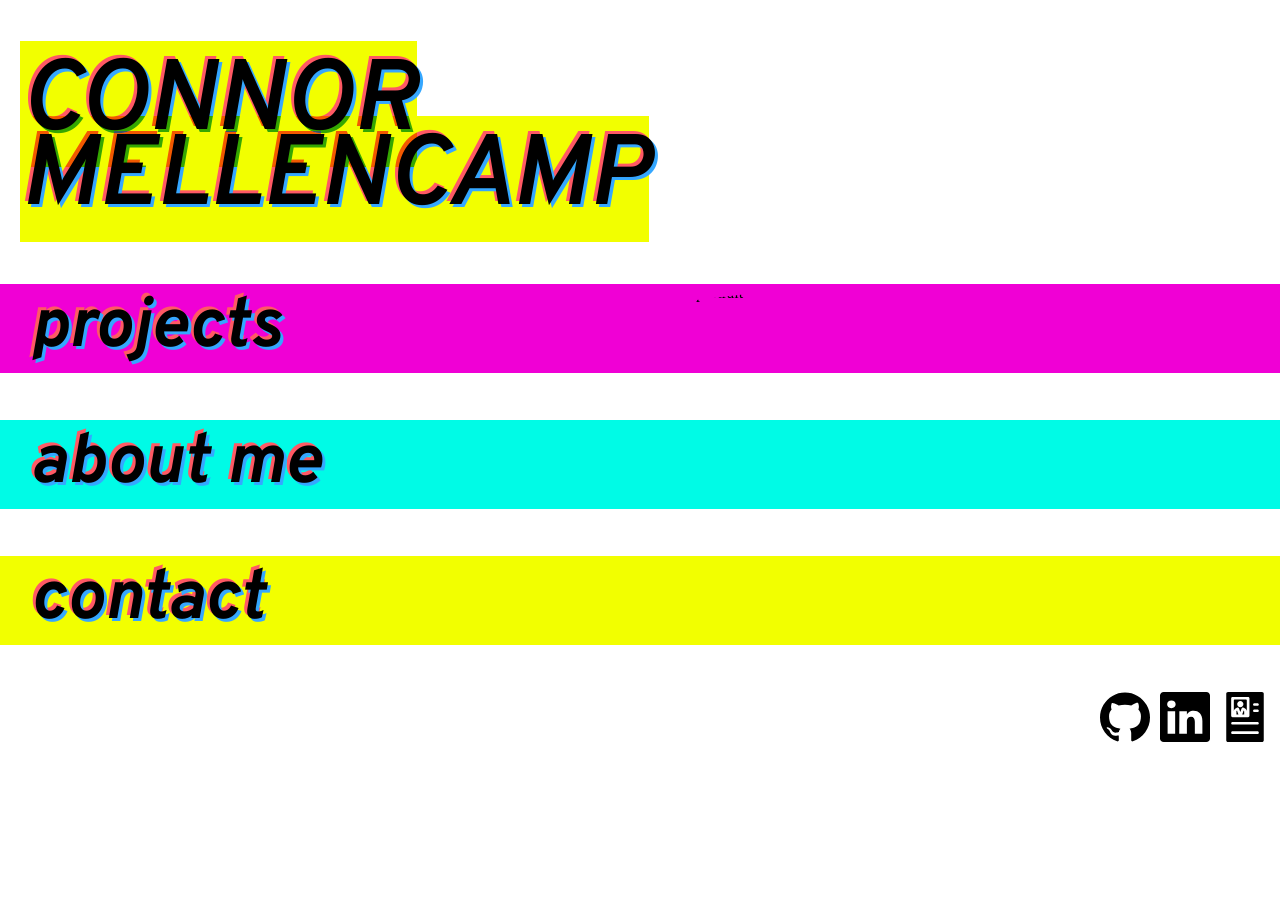
==== index.html @ 513e1403 "changing portrait size per screen width. changed class name grid-container to container" ====
<!DOCTYPE html>
<html lang="en">

<head>
    <meta charset="UTF-8">
    <meta name="viewport" content="width=device-width, initial-scale=1.0">
    <meta http-equiv="X-UA-Compatible" content="ie=edge">
    <title>portfolio</title>
</head>

<body>
    <div class="container">
        <div class="headspace">
            <h1 class="name"><span class="mark">CONNOR<br /></span><span class="mark">MELLENCAMP</span></h1>
        </div>
        <img class="portrait" src="https://i.ibb.co/tsWNn4s/IMG-1153.jpg" alt="portrait" />
        <div class="section">
            <div class="projects">
                <h1 class="section-title">projects</h1>
            </div>
        </div>
        <div class="section">
            <div class="aboutme">
                <h1 class="section-title">about me</h1>
                <!-- <div class="aboutme-text">I'm creative and have a genuine desire of deep understanding and constant improvement. Currently my learning time is devoted to furthering my experience with and understanding of JavaScript and its frameworks. When I'm not behind my computer, you'll find me cooking, reading, listening to podcasts, or at the gym training Brazilian Jiu Jitsu.</div> -->
            </div>
        </div>
        <div class="section">
            <div class="contact">
                <h1 class="section-title">contact</h1>
            </div>

        </div>
        <div class="footer">
            <img class="contact-logo" src="./assets/resume-logo.svg" alt="Resume logo" />
            <img class="contact-logo" src="./assets/linkedin-logo.svg" alt="LinkedIn logo" />
            <img class="contact-logo" src="./assets/github-logo.svg" alt="GitHub logo" />
        </div>
    </div>

</body>
<link rel="stylesheet" type="text/css" href="./portfolio.css" />

</html>
---- portfolio.css ----
@import url("https://fonts.googleapis.com/css?family=Lato|Overpass:400,600i");

body {
  background: #fff;
  margin: 0;
  padding: 0;
  width: 100%;
}
.headspace {
  background: #fff;
  margin: 0;
  padding-left: 20px;
}
.portrait {
  -webkit-clip-path: polygon(25% 0%, 100% 0%, 75% 100%, 0% 100%);
  clip-path: polygon(25% 0%, 100% 0%, 75% 100%, 0% 100%);
  float: right;
  width: 600px;
}
h1 {
  font-family: "Overpass", sans-serif;
  text-shadow: 3px 3px #35a7ff, -3px -3px #ff5964;
  /* word-wrap: break-word; */
}
h1.name {
  font-style: italic;
  font-weight: 600;
  font-size: 100px;
  line-height: 75px;
}
h1.section-title {
  font-style: italic;
  font-size: 70px;
  padding-left: 30px;
}
.mark {
  background-color: #f2ff00;
  mix-blend-mode: darken;
}
.projects {
  background-color: #f000d5;
}
.aboutme {
  background-color: #00fbe6;
}
.contact {
  background-color: #f2ff00;
}
.aboutme-text {
  background-color: #fff;
}
.footer .contact-logo {
  float: right;
  height: 50px;
  margin-right: 10px;
  margin-bottom: 30px;
}

@media screen and (max-width: 767px) {
  h1 {
    text-shadow: 2px 2px #35a7ff, -2px -2px #ff5964;
  }
  h1.name {
    font-size: 66px;
    line-height: 50px;
  }
  .portrait {
    width: 450px;
  }
}

@media screen and (max-width: 479px) {
  h1 {
    text-shadow: 2px 2px #35a7ff, -2px -2px #ff5964;
  }
  h1.name {
    font-size: 50px;
    line-height: 37.5px;
  }
  .portrait {
    width: 300px;
  }
}
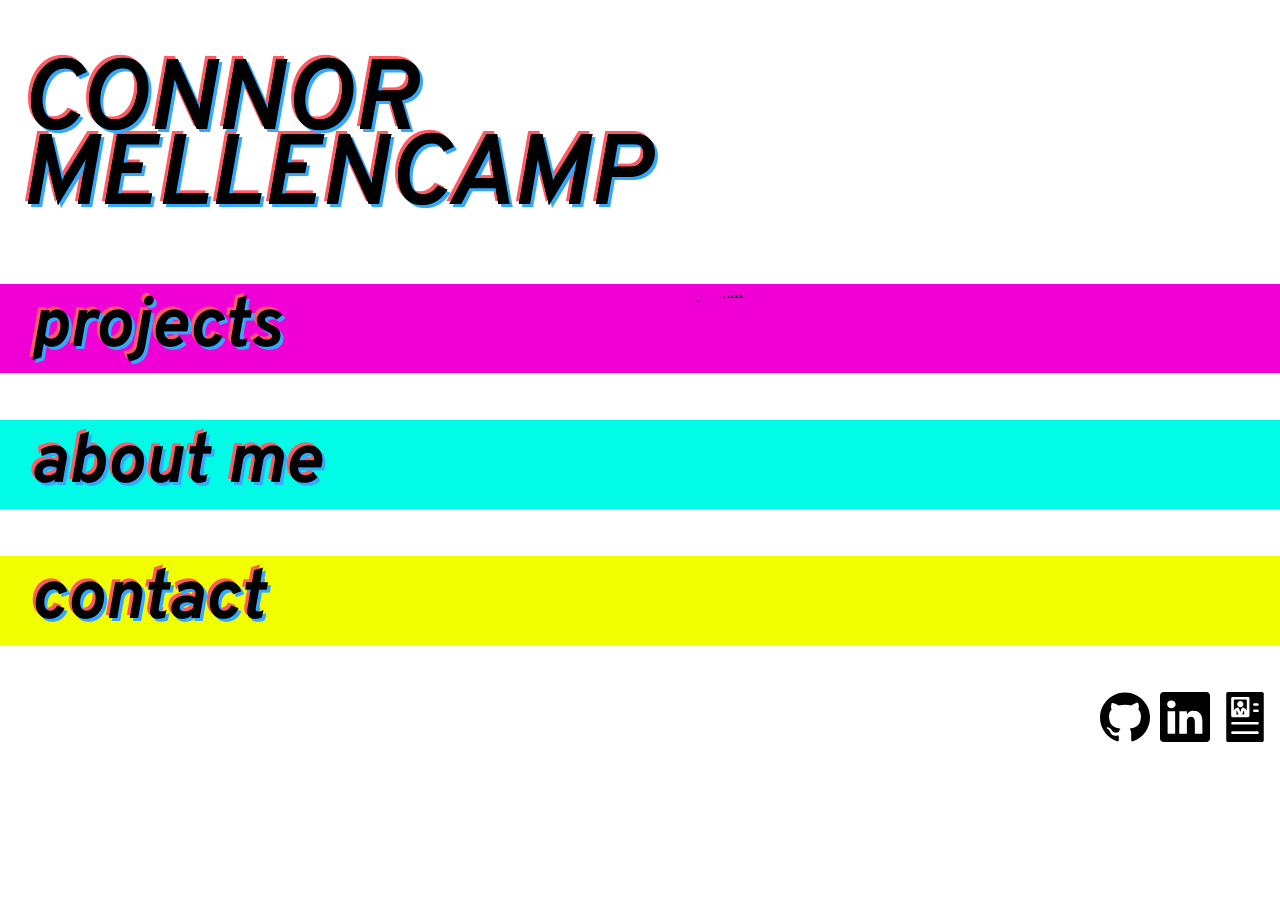
==== commit 128e7e4c: "added shadow animations to name. added name overlay as double shadow animation workaround" ====
--- a/index.html
+++ b/index.html
@@ -11,9 +11,12 @@
 <body>
     <div class="container">
         <div class="headspace">
-            <h1 class="name"><span class="mark">CONNOR<br /></span><span class="mark">MELLENCAMP</span></h1>
+            <h1 class="name">CONNOR<br />MELLENCAMP</h1>
+            <h1 class="name-overlay">CONNOR<br />MELLENCAMP</h1>
         </div>
-        <img class="portrait" src="https://i.ibb.co/tsWNn4s/IMG-1153.jpg" alt="portrait" />
+        <div class="portrait-wrapper">
+            <img class="portrait" src="https://i.ibb.co/tsWNn4s/IMG-1153.jpg" alt="portrait" />
+        </div>
         <div class="section">
             <div class="projects">
                 <h1 class="section-title">projects</h1>
@@ -32,9 +35,9 @@
 
         </div>
         <div class="footer">
-            <img class="contact-logo" src="./assets/resume-logo.svg" alt="Resume logo" />
-            <img class="contact-logo" src="./assets/linkedin-logo.svg" alt="LinkedIn logo" />
-            <img class="contact-logo" src="./assets/github-logo.svg" alt="GitHub logo" />
+            <a href="https://docs.google.com/document/d/1BY7yQ04W9gVpEk_ZtIWBmaUnJpALmWRODy94ypZgOPM/edit?usp=sharing"><img class="contact-logo" src="./assets/resume-logo.svg" alt="Resume logo" /></a>
+            <a href="https://www.linkedin.com/in/connormellencamp/"><img class="contact-logo" src="./assets/linkedin-logo.svg" alt="LinkedIn logo" /></a>
+            <a href="https://github.com/comellen"><img class="contact-logo" src="./assets/github-logo.svg" alt="GitHub logo" /></a>
         </div>
     </div>
 
--- a/portfolio.css
+++ b/portfolio.css
@@ -1,4 +1,37 @@
 @import url("https://fonts.googleapis.com/css?family=Lato|Overpass:400,600i");
+
+@-webkit-keyframes text-shadow-drop-tl {
+  0% {
+    text-shadow: 0 0 #ff5964;
+  }
+  100% {
+    text-shadow: -3px -3px #ff5964;
+  }
+}
+@keyframes text-shadow-drop-tl {
+  0% {
+    text-shadow: 0 0 #ff5964;
+  }
+  100% {
+    text-shadow: -3px -3px #ff5964;
+  }
+}
+@-webkit-keyframes text-shadow-drop-br {
+  0% {
+    text-shadow: 0 0 #35a7ff;
+  }
+  100% {
+    text-shadow: 3px 3px #35a7ff;
+  }
+}
+@keyframes text-shadow-drop-br {
+  0% {
+    text-shadow: 0 0 #35a7ff;
+  }
+  100% {
+    text-shadow: 3px 3px #35a7ff;
+  }
+}
 
 body {
   background: #fff;
@@ -7,7 +40,6 @@
   width: 100%;
 }
 .headspace {
-  background: #fff;
   margin: 0;
   padding-left: 20px;
 }
@@ -23,10 +55,24 @@
   /* word-wrap: break-word; */
 }
 h1.name {
+  z-index: 100;
   font-style: italic;
   font-weight: 600;
   font-size: 100px;
   line-height: 75px;
+  -webkit-animation: text-shadow-drop-tl 0.6s both;
+  animation: text-shadow-drop-tl 0.6s both;
+}
+h1.name-overlay {
+  position: absolute;
+  top: 0;
+  left: 20px;
+  font-style: italic;
+  font-weight: 600;
+  font-size: 100px;
+  line-height: 75px;
+  -webkit-animation: text-shadow-drop-br 0.6s both;
+  animation: text-shadow-drop-br 0.6s both;
 }
 h1.section-title {
   font-style: italic;
@@ -57,12 +103,49 @@
 }
 
 @media screen and (max-width: 767px) {
+  @-webkit-keyframes text-shadow-drop-tl {
+    0% {
+      text-shadow: 0 0 #ff5964;
+    }
+    100% {
+      text-shadow: -2px -2px #ff5964;
+    }
+  }
+  @keyframes text-shadow-drop-tl {
+    0% {
+      text-shadow: 0 0 #ff5964;
+    }
+    100% {
+      text-shadow: -2px -2px #ff5964;
+    }
+  }
+  @-webkit-keyframes text-shadow-drop-br {
+    0% {
+      text-shadow: 0 0 #35a7ff;
+    }
+    100% {
+      text-shadow: 2px 2px #35a7ff;
+    }
+  }
+  @keyframes text-shadow-drop-br {
+    0% {
+      text-shadow: 0 0 #35a7ff;
+    }
+    100% {
+      text-shadow: 2px 2px #35a7ff;
+    }
+  }
   h1 {
     text-shadow: 2px 2px #35a7ff, -2px -2px #ff5964;
   }
-  h1.name {
+  h1.name, h1.name-overlay {
     font-size: 66px;
     line-height: 50px;
+  }
+  h1.section-title {
+    font-style: italic;
+    font-size: 47px;
+    padding-left: 20px;
   }
   .portrait {
     width: 450px;
@@ -70,14 +153,15 @@
 }
 
 @media screen and (max-width: 479px) {
-  h1 {
-    text-shadow: 2px 2px #35a7ff, -2px -2px #ff5964;
-  }
-  h1.name {
+  h1.name, h1.name-overlay {
     font-size: 50px;
     line-height: 37.5px;
   }
   .portrait {
     width: 300px;
+    float: none;
+  }
+  .portrait-wrapper {
+    text-align: center;
   }
 }
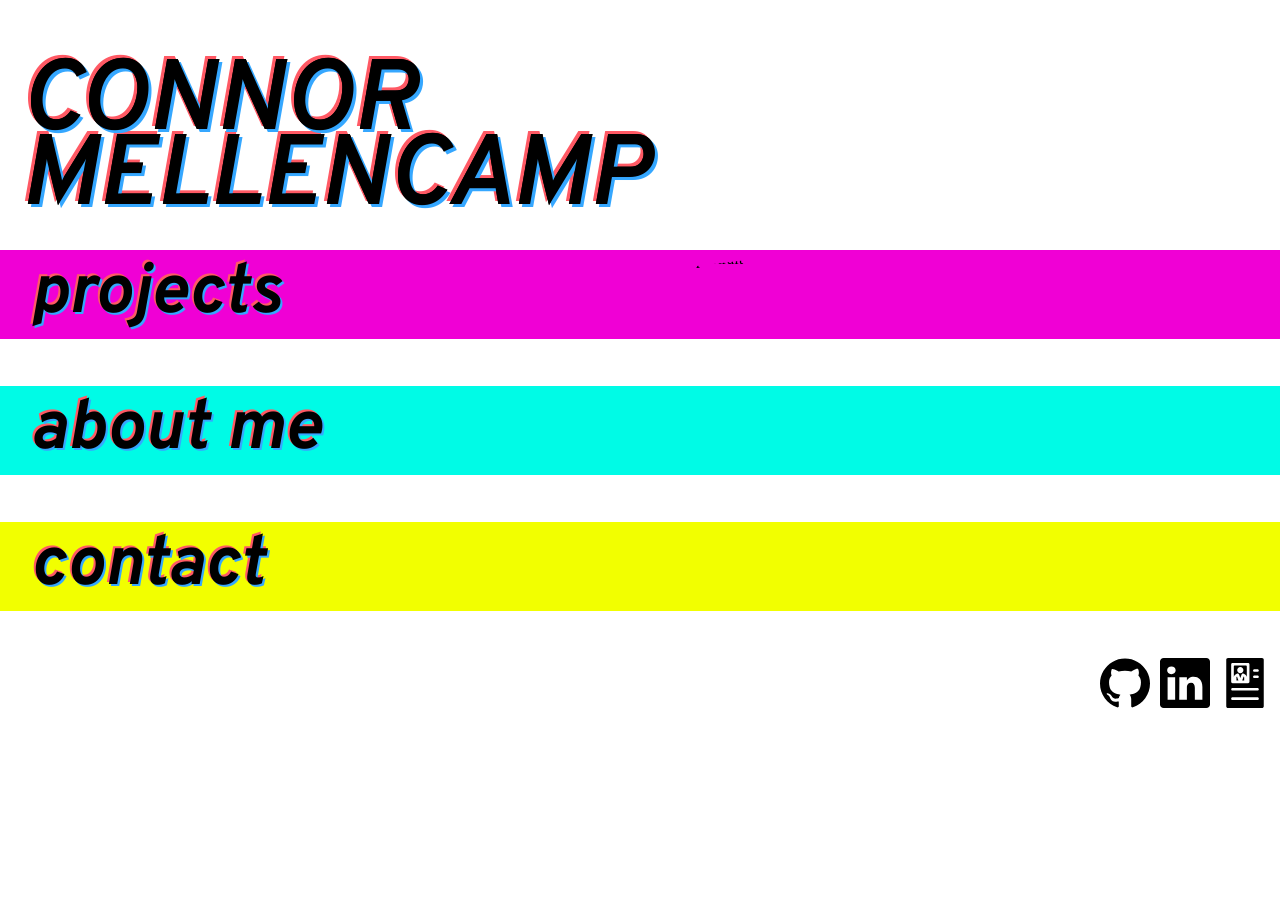
==== commit 2941ad7f: "positioning name" ====
--- a/index.html
+++ b/index.html
@@ -11,8 +11,8 @@
 <body>
     <div class="container">
         <div class="headspace">
-            <h1 class="name">CONNOR<br />MELLENCAMP</h1>
-            <h1 class="name-overlay">CONNOR<br />MELLENCAMP</h1>
+            <h1 class="name blueshadow">CONNOR<br />MELLENCAMP</h1>
+            <h1 class="name redshadow">CONNOR<br />MELLENCAMP</h1>
         </div>
         <div class="portrait-wrapper">
             <img class="portrait" src="https://i.ibb.co/tsWNn4s/IMG-1153.jpg" alt="portrait" />
--- a/portfolio.css
+++ b/portfolio.css
@@ -32,6 +32,14 @@
     text-shadow: 3px 3px #35a7ff;
   }
 }
+.blueshadow {
+  -webkit-animation: text-shadow-drop-tl 0.6s both;
+  animation: text-shadow-drop-tl 0.6s both;
+}
+.redshadow {
+  -webkit-animation: text-shadow-drop-br 0.6s both;
+  animation: text-shadow-drop-br 0.6s both;
+}
 
 body {
   background: #fff;
@@ -40,7 +48,7 @@
   width: 100%;
 }
 .headspace {
-  margin: 0;
+  margin: 0 0 250px 0;
   padding-left: 20px;
 }
 .portrait {
@@ -51,19 +59,10 @@
 }
 h1 {
   font-family: "Overpass", sans-serif;
-  text-shadow: 3px 3px #35a7ff, -3px -3px #ff5964;
-  /* word-wrap: break-word; */
+  word-wrap: break-word;
+  text-shadow: 2px 2px #35a7ff, -2px -2px #ff5964;
 }
 h1.name {
-  z-index: 100;
-  font-style: italic;
-  font-weight: 600;
-  font-size: 100px;
-  line-height: 75px;
-  -webkit-animation: text-shadow-drop-tl 0.6s both;
-  animation: text-shadow-drop-tl 0.6s both;
-}
-h1.name-overlay {
   position: absolute;
   top: 0;
   left: 20px;
@@ -71,8 +70,12 @@
   font-weight: 600;
   font-size: 100px;
   line-height: 75px;
-  -webkit-animation: text-shadow-drop-br 0.6s both;
-  animation: text-shadow-drop-br 0.6s both;
+}
+h1.name-overlay {
+  font-style: italic;
+  font-weight: 600;
+  font-size: 100px;
+  line-height: 75px;
 }
 h1.section-title {
   font-style: italic;
@@ -153,6 +156,9 @@
 }
 
 @media screen and (max-width: 479px) {
+  h1 {
+    text-shadow: 2px 2px #35a7ff, -2px -2px #ff5964;
+  }
   h1.name, h1.name-overlay {
     font-size: 50px;
     line-height: 37.5px;
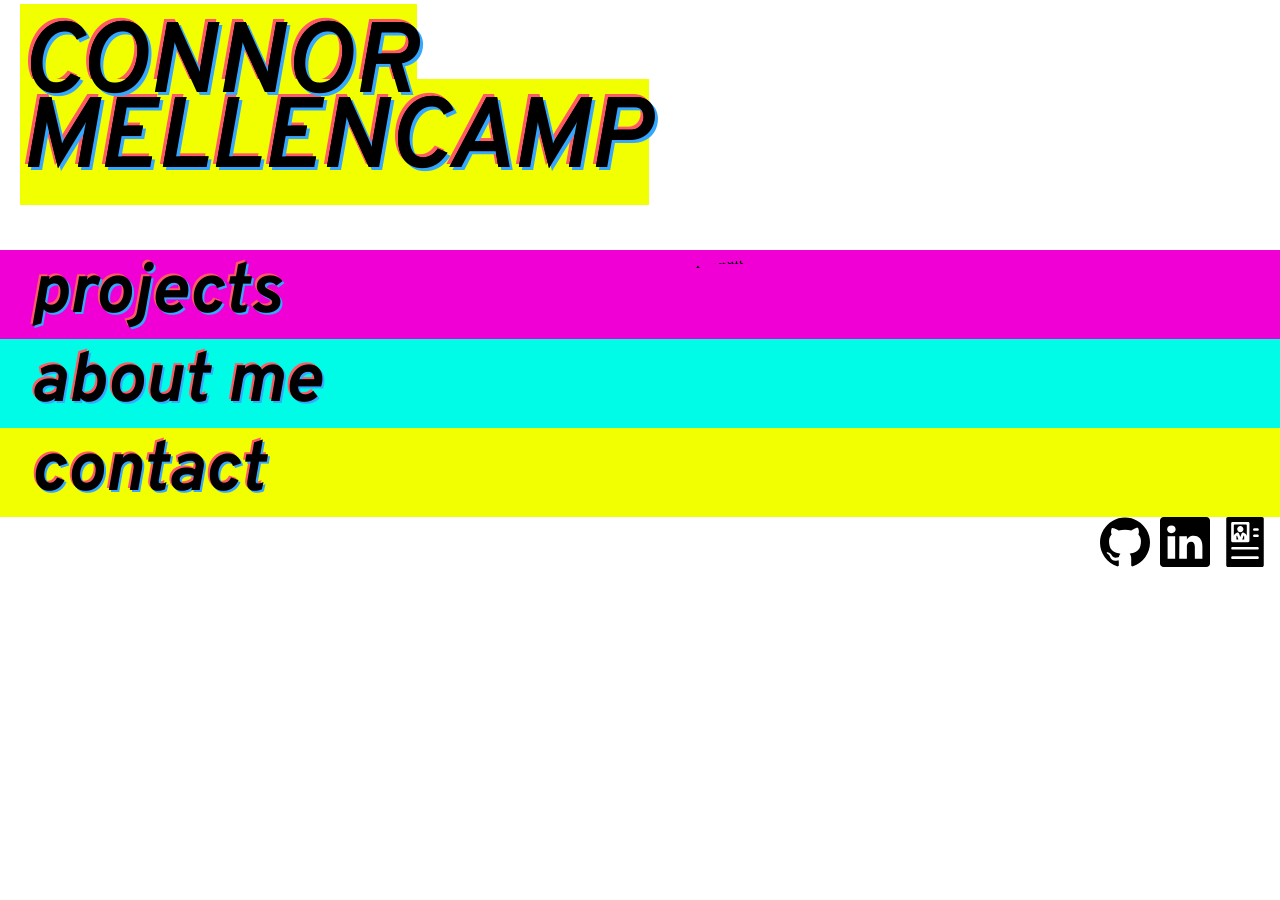
==== commit 50c20b4e: "re-added highlight to name" ====
--- a/index.html
+++ b/index.html
@@ -11,7 +11,7 @@
 <body>
     <div class="container">
         <div class="headspace">
-            <h1 class="name blueshadow">CONNOR<br />MELLENCAMP</h1>
+            <h1 class="name blueshadow"><span class="mark">CONNOR<br />MELLENCAMP</span></h1>
             <h1 class="name redshadow">CONNOR<br />MELLENCAMP</h1>
         </div>
         <div class="portrait-wrapper">
--- a/portfolio.css
+++ b/portfolio.css
@@ -61,10 +61,11 @@
   font-family: "Overpass", sans-serif;
   word-wrap: break-word;
   text-shadow: 2px 2px #35a7ff, -2px -2px #ff5964;
+  margin: 0;
 }
 h1.name {
   position: absolute;
-  top: 0;
+  top: 30px;
   left: 20px;
   font-style: italic;
   font-weight: 600;
@@ -138,6 +139,9 @@
       text-shadow: 2px 2px #35a7ff;
     }
   }
+  .headspace {
+    margin: 0 0 167px 0;
+  }
   h1 {
     text-shadow: 2px 2px #35a7ff, -2px -2px #ff5964;
   }
@@ -146,7 +150,6 @@
     line-height: 50px;
   }
   h1.section-title {
-    font-style: italic;
     font-size: 47px;
     padding-left: 20px;
   }
@@ -156,6 +159,9 @@
 }
 
 @media screen and (max-width: 479px) {
+  .headspace {
+    margin: 0 0 125px 0;
+  }
   h1 {
     text-shadow: 2px 2px #35a7ff, -2px -2px #ff5964;
   }
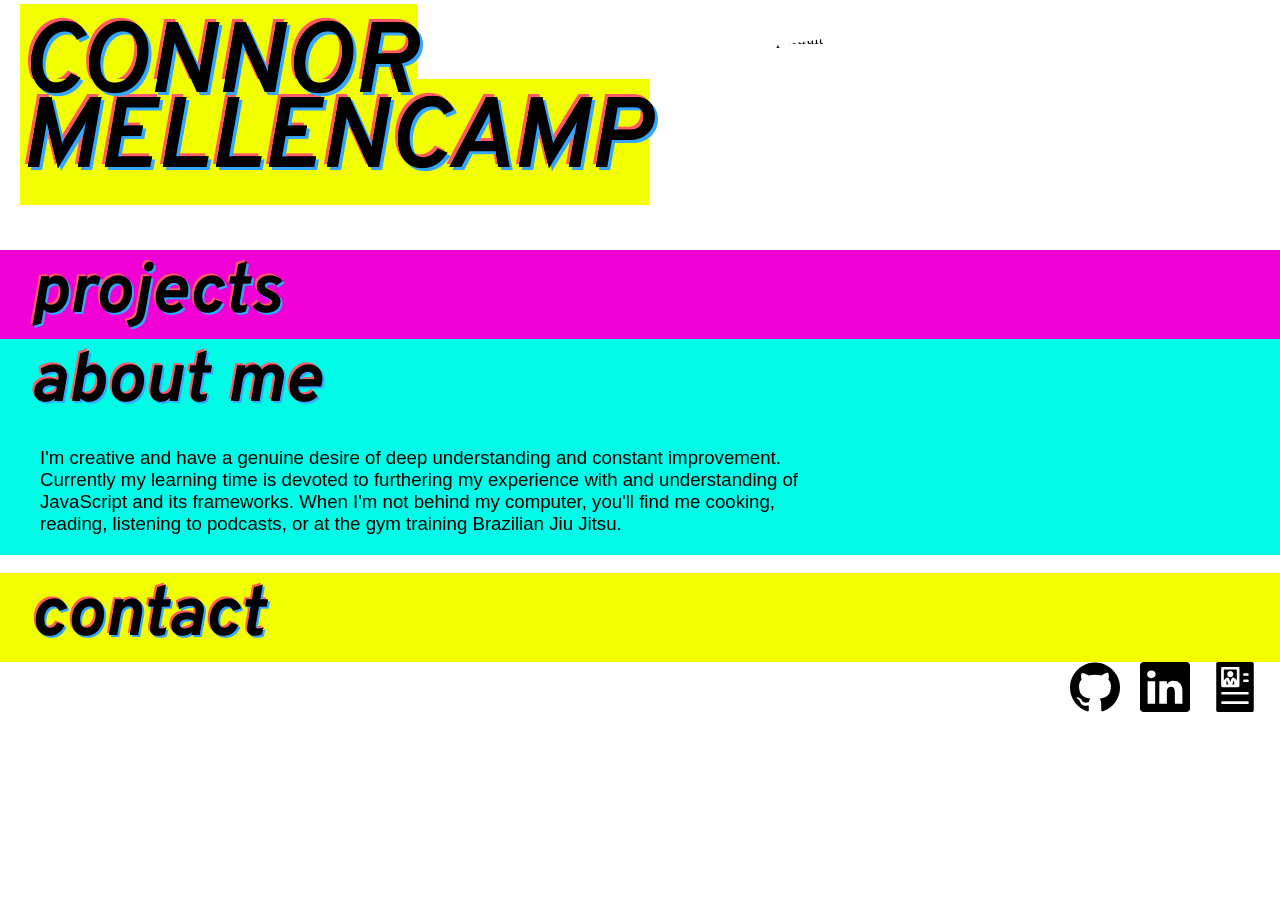
==== commit c21451a1: "about-me text" ====
--- a/index.html
+++ b/index.html
@@ -25,7 +25,7 @@
         <div class="section">
             <div class="aboutme">
                 <h1 class="section-title">about me</h1>
-                <!-- <div class="aboutme-text">I'm creative and have a genuine desire of deep understanding and constant improvement. Currently my learning time is devoted to furthering my experience with and understanding of JavaScript and its frameworks. When I'm not behind my computer, you'll find me cooking, reading, listening to podcasts, or at the gym training Brazilian Jiu Jitsu.</div> -->
+                <p class="aboutme-text">I'm creative and have a genuine desire of deep understanding and constant improvement. Currently my learning time is devoted to furthering my experience with and understanding of JavaScript and its frameworks. When I'm not behind my computer, you'll find me cooking, reading, listening to podcasts, or at the gym training Brazilian Jiu Jitsu.</p>
             </div>
         </div>
         <div class="section">
--- a/portfolio.css
+++ b/portfolio.css
@@ -46,6 +46,9 @@
   margin: 0;
   padding: 0;
   width: 100%;
+  display: flex;
+  min-height: 100vh;
+  flex-direction: column;
 }
 .headspace {
   margin: 0 0 250px 0;
@@ -55,11 +58,13 @@
   -webkit-clip-path: polygon(25% 0%, 100% 0%, 75% 100%, 0% 100%);
   clip-path: polygon(25% 0%, 100% 0%, 75% 100%, 0% 100%);
   float: right;
-  width: 600px;
+  position: absolute;
+  right: 20px;
+  top: 30px;
+  width: 500px;
 }
 h1 {
   font-family: "Overpass", sans-serif;
-  word-wrap: break-word;
   text-shadow: 2px 2px #35a7ff, -2px -2px #ff5964;
   margin: 0;
 }
@@ -97,13 +102,31 @@
   background-color: #f2ff00;
 }
 .aboutme-text {
-  background-color: #fff;
-}
-.footer .contact-logo {
+  padding: 0px 20px 20px 40px;
+  font-size: 14pt;
+  font-family: 'Lato', sans-serif;
+  width: 60%;
+}
+.footer {
+}
+.contact-logo {
   float: right;
   height: 50px;
-  margin-right: 10px;
+  margin-right: 20px;
   margin-bottom: 30px;
+}
+
+@media screen and (max-width: 1100px) {
+  .portrait {
+    width: 400px;
+    position: static;
+  }
+}
+
+@media screen and (max-width: 875px) {
+  .portrait {
+    width: 400px;
+  }
 }
 
 @media screen and (max-width: 767px) {
@@ -145,7 +168,8 @@
   h1 {
     text-shadow: 2px 2px #35a7ff, -2px -2px #ff5964;
   }
-  h1.name, h1.name-overlay {
+  h1.name,
+  h1.name-overlay {
     font-size: 66px;
     line-height: 50px;
   }
@@ -154,7 +178,16 @@
     padding-left: 20px;
   }
   .portrait {
-    width: 450px;
+    width: 350px;
+  }
+}
+
+@media screen and (max-width: 559px) {
+  .portrait {
+    float: none;
+  }
+  .portrait-wrapper {
+    text-align: center;
   }
 }
 
@@ -165,15 +198,15 @@
   h1 {
     text-shadow: 2px 2px #35a7ff, -2px -2px #ff5964;
   }
-  h1.name, h1.name-overlay {
+  h1.name,
+  h1.name-overlay {
     font-size: 50px;
     line-height: 37.5px;
   }
+  h1.section-title {
+    font-size: 40px;
+  }
   .portrait {
     width: 300px;
-    float: none;
-  }
-  .portrait-wrapper {
-    text-align: center;
-  }
-}
+  }
+}
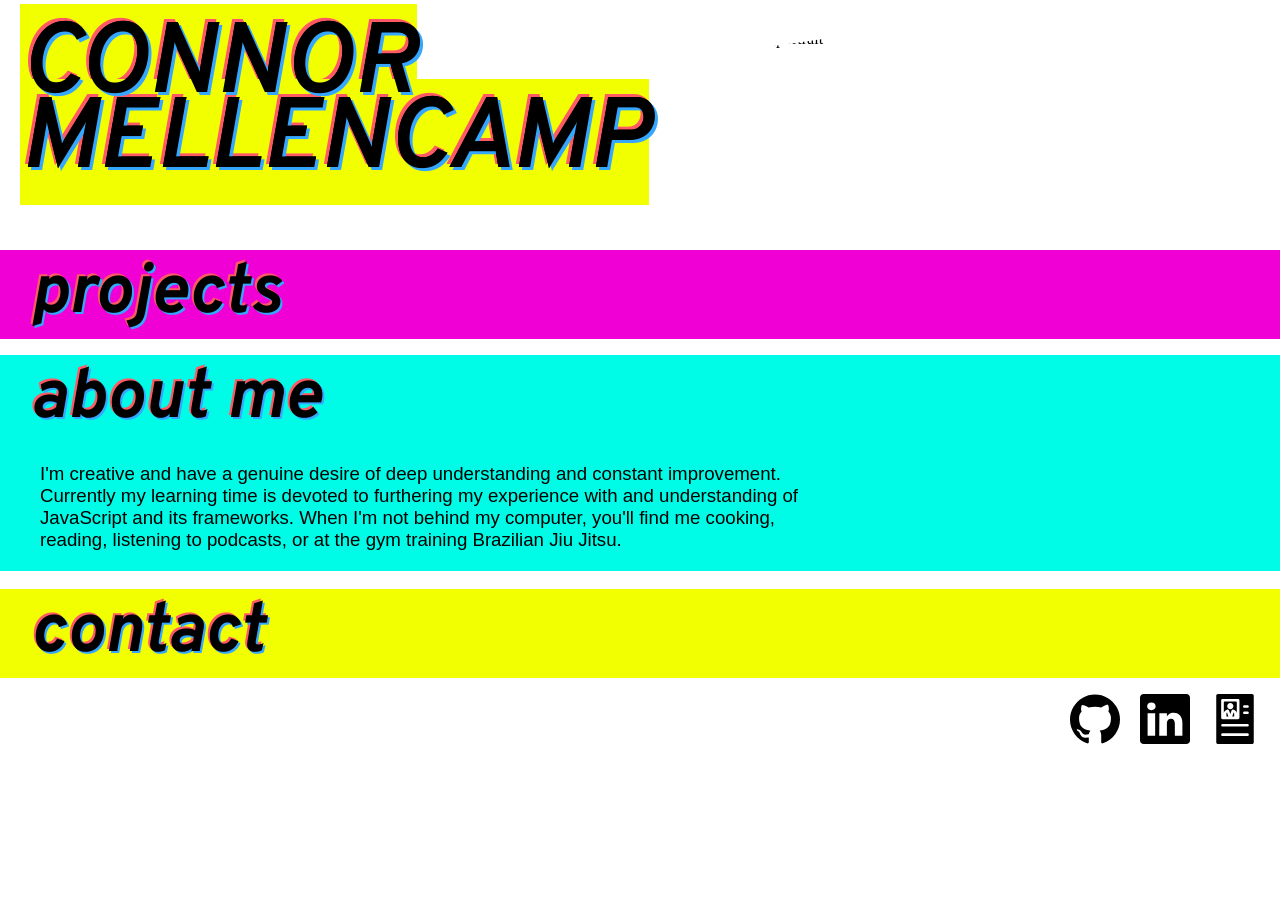
==== commit 1a64699b: "reduced animation timing to 1s. added content to sections to even out spacing" ====
--- a/index.html
+++ b/index.html
@@ -20,6 +20,7 @@
         <div class="section">
             <div class="projects">
                 <h1 class="section-title">projects</h1>
+                <p></p>
             </div>
         </div>
         <div class="section">
@@ -31,6 +32,7 @@
         <div class="section">
             <div class="contact">
                 <h1 class="section-title">contact</h1>
+                <p></p>
             </div>
 
         </div>
--- a/portfolio.css
+++ b/portfolio.css
@@ -33,12 +33,12 @@
   }
 }
 .blueshadow {
-  -webkit-animation: text-shadow-drop-tl 0.6s both;
-  animation: text-shadow-drop-tl 0.6s both;
+  -webkit-animation: text-shadow-drop-tl 1s both;
+  animation: text-shadow-drop-tl 1s both;
 }
 .redshadow {
-  -webkit-animation: text-shadow-drop-br 0.6s both;
-  animation: text-shadow-drop-br 0.6s both;
+  -webkit-animation: text-shadow-drop-br 1s both;
+  animation: text-shadow-drop-br 1s both;
 }
 
 body {
